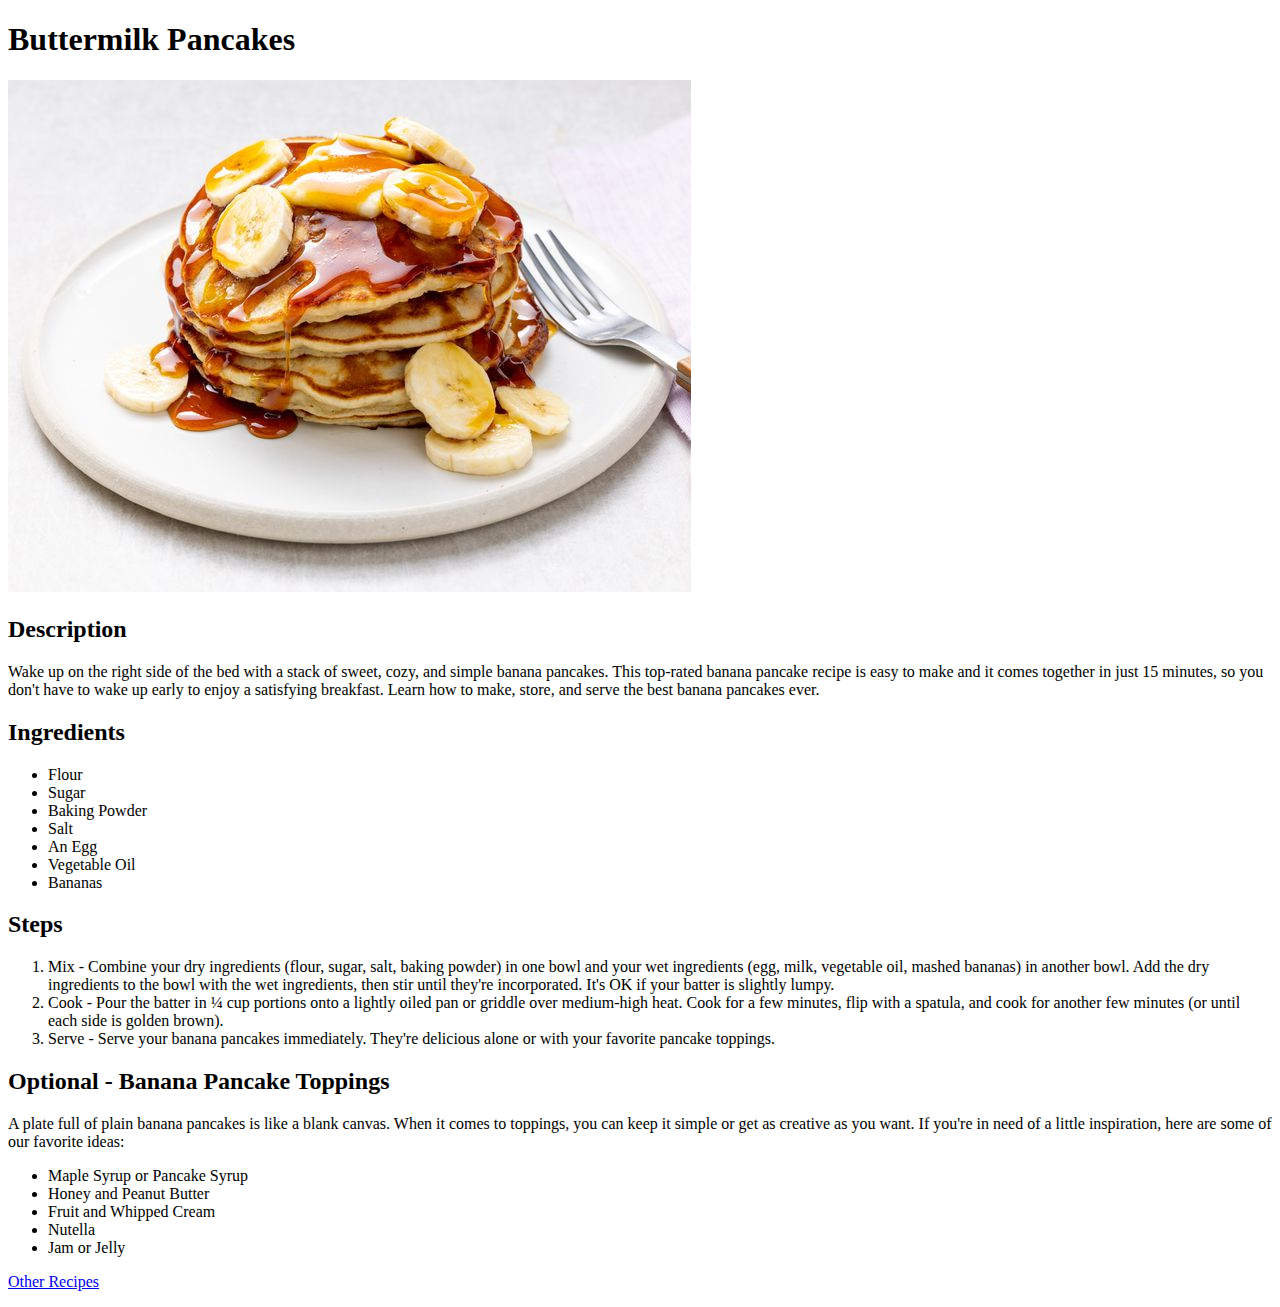
==== recipes/buttermilk-pancakes.html @ 457e70d9 "Completed Foundations Recipes Assignment" ====
<!DOCTYPE html>
<html lang="en">
  <head>
    <meta charset="UTF-8" />
    <meta name="viewport" content="width=device-width, initial-scale=1.0" />
    <title>Buttermilk Pancakes - Odin Recipes</title>
  </head>
  <body>
    <h1>Buttermilk Pancakes</h1>
    <img
      src="./img/buttermilk-pancakes.jpg"
      alt="Buttermilk Pancakes served on a plate"
    />

    <h2>Description</h2>
    <p>
      Wake up on the right side of the bed with a stack of sweet, cozy, and
      simple banana pancakes. This top-rated banana pancake recipe is easy to
      make and it comes together in just 15 minutes, so you don't have to wake
      up early to enjoy a satisfying breakfast. Learn how to make, store, and
      serve the best banana pancakes ever.
    </p>

    <h2>Ingredients</h2>
    <ul>
      <li>Flour</li>
      <li>Sugar</li>
      <li>Baking Powder</li>
      <li>Salt</li>
      <li>An Egg</li>
      <li>Vegetable Oil</li>
      <li>Bananas</li>
    </ul>

    <h2>Steps</h2>
    <ol>
      <li>
        Mix - Combine your dry ingredients (flour, sugar, salt, baking powder)
        in one bowl and your wet ingredients (egg, milk, vegetable oil, mashed
        bananas) in another bowl. Add the dry ingredients to the bowl with the
        wet ingredients, then stir until they're incorporated. It's OK if your
        batter is slightly lumpy.
      </li>
      <li>
        Cook - Pour the batter in ¼ cup portions onto a lightly oiled pan or
        griddle over medium-high heat. Cook for a few minutes, flip with a
        spatula, and cook for another few minutes (or until each side is golden
        brown).
      </li>
      <li>
        Serve - Serve your banana pancakes immediately. They're delicious alone
        or with your favorite pancake toppings.
      </li>
    </ol>

    <h2>Optional - Banana Pancake Toppings</h2>
    <p>
      A plate full of plain banana pancakes is like a blank canvas. When it
      comes to toppings, you can keep it simple or get as creative as you want.
      If you're in need of a little inspiration, here are some of our favorite
      ideas:
    </p>

    <ul>
      <li>Maple Syrup or Pancake Syrup</li>
      <li>Honey and Peanut Butter</li>
      <li>Fruit and Whipped Cream</li>
      <li>Nutella</li>
      <li>Jam or Jelly</li>
    </ul>

    <p><a href="../index.html">Other Recipes</a></p>
  </body>
</html>
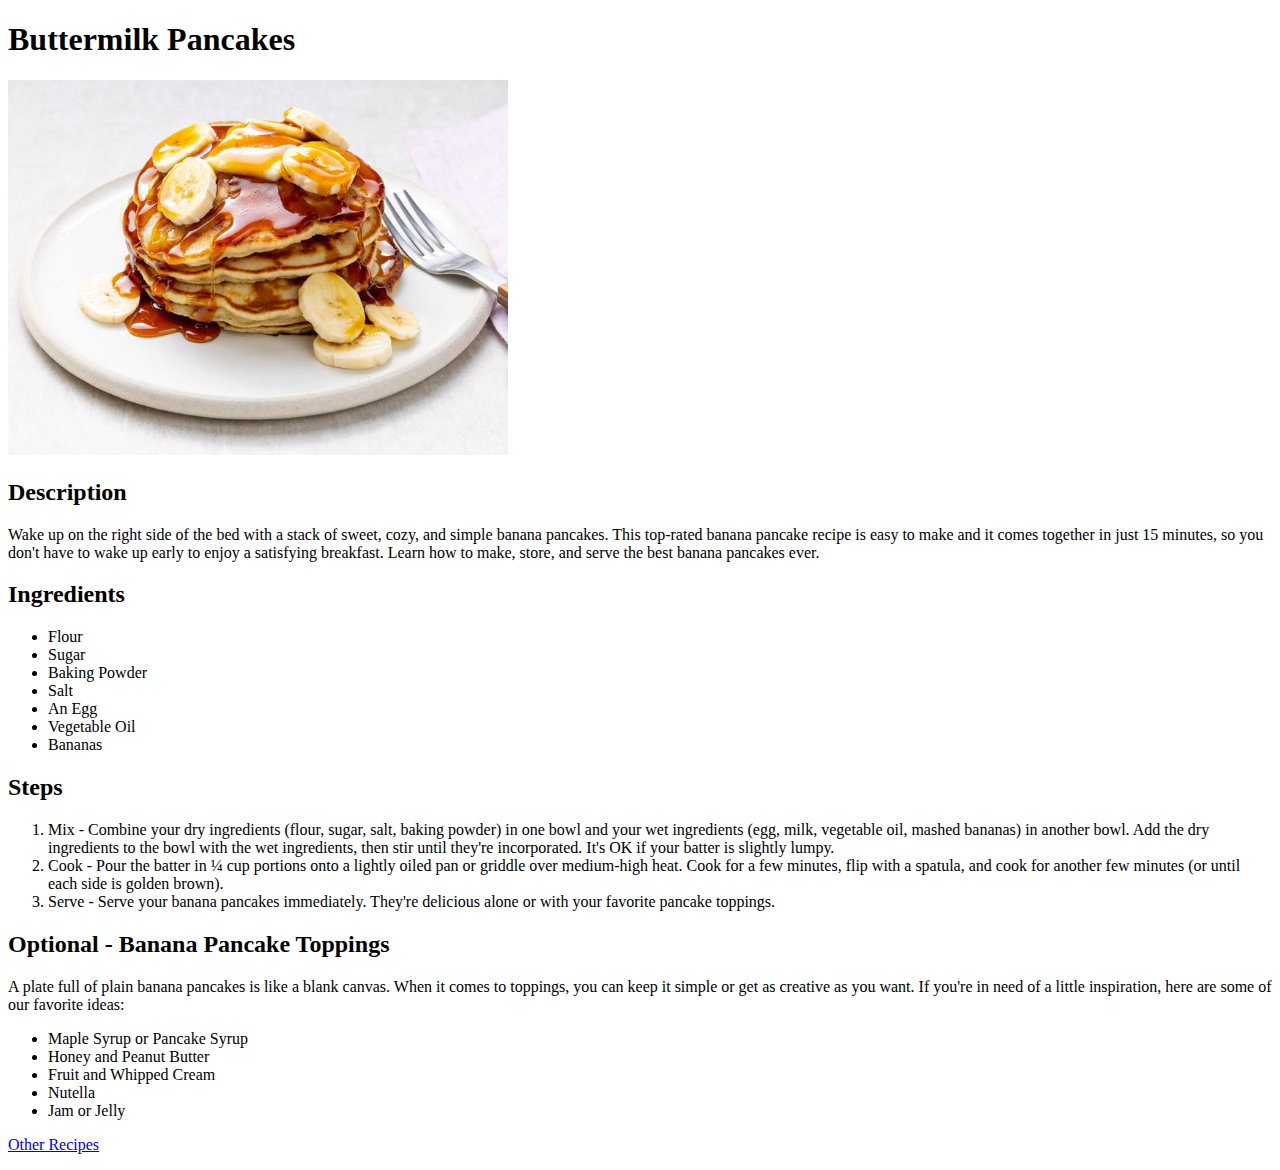
==== commit 8468ffe8: "Adjusted img sizes" ====
--- a/recipes/buttermilk-pancakes.html
+++ b/recipes/buttermilk-pancakes.html
@@ -10,6 +10,7 @@
     <img
       src="./img/buttermilk-pancakes.jpg"
       alt="Buttermilk Pancakes served on a plate"
+      width="500px"
     />
 
     <h2>Description</h2>
